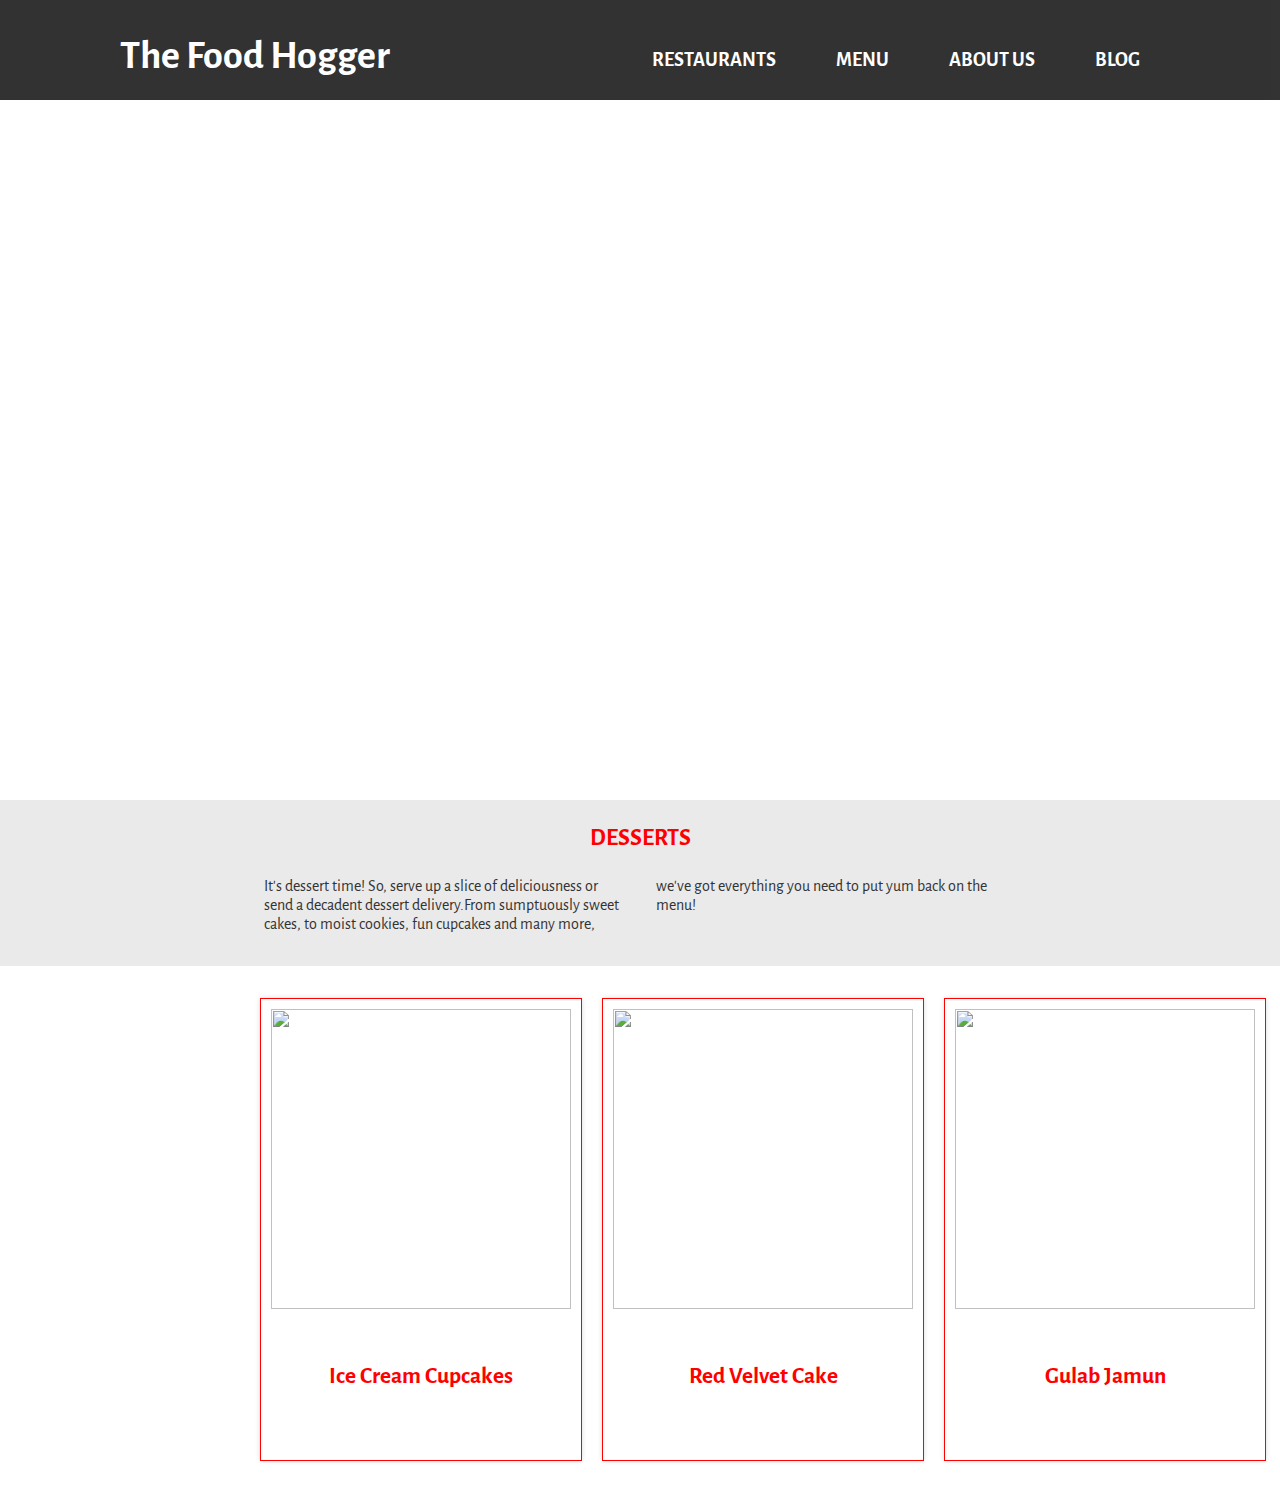
==== dessert.html @ 2e72afd2 "fourth commit" ====
<!DOCTYPE html>
<html>
<head>
	<title>Dessert</title>
	<meta name="viewport" content="width=device-width, initial-scale=1.0">
	<link href="https://fonts.googleapis.com/css?family=Alegreya+Sans" rel="stylesheet">
	<style type="text/css">
		*{
			margin:0;
			padding: 0;
			font-family: "Alegreya Sans", sans-serif; 
		}

		nav{
	       position: relative;
	       top: 0;
	       left: 0;
	       width: 100%;
	       height: 100px;
	       padding: 10px 100px;
	       box-sizing: border-box;
	       transition: .3s;
           background-color: black;
           opacity: 0.8;*/
        }

        

        nav .logo{
	       padding: 22px 20px;
	       height: 80px;
	       float: left;
	       font-size: 40px;
           font-weight: bold;
	       transition: .3s;
        }

        nav .logo{
            color: white;   
        }

        nav ul{
            list-style: none;
            float: right;margin: 0;
            padding: 10px;
            display: flex;
        }

        nav ul li{
           list-style: none; 
        }

        nav ul li a{
            line-height: 80px;
            color: #151515;
            padding: 12px 30px;
            text-decoration: none;
            text-transform: uppercase;
            font-size: 20px;
            font-weight: bold;
            transition: .3s;

        }

        nav ul li a {
            color: white;

        }

        nav ul li a:focus{
            outline: none;
        }

        #cover {
  		height: 700px;
  		position: relative;
  		top: -15px;
  		width: 100%;
  		background:url("/home/anupam_shah/Desktop/TheFoodHogger/src/dessertPgCover.jpg") no-repeat center bottom;
  		background-size: cover;
  		background-attachment: fixed;

		}

		img {
  			display: block;
  			width: 300px;
  			height: 300px;
		}

h1,
h2,
h3 {
  margin: 0;
  padding: 1em 0;
}

p {
  margin: 0;
  padding: 1em 0;
}

.btn {
  display: inline-block;
  background: #333;
  color: #fff;
  text-decoration: none;
  padding: 1em 2em;
  border: 1px solid #666;
  margin: 0.5em 0;
}

.btn:hover {
  background: #eaeaea;
  color: #333;
}

/* Header Showcase */

#showcase {
  min-height: 450px;
  color: #fff;
  text-align: center;
}

#showcase .bg-image {
  position: absolute;
  background: #333
    url("https://static.pexels.com/photos/248515/pexels-photo-248515.png");
  background-position: center;
  background-repeat: no-repeat;
  background-size: cover;
  width: 100%;
  height: 450px;
  z-index: -1;
  opacity: 0.4;
}

#showcase h1 {
  padding-top: 100px;
  padding-bottom: 0;
}

#showcase .content-wrap,
#section-a .content-wrap {
  padding: 0 1.5em;
}

/* Section A */

#section-a {
  background: #eaeaea;
  color: #333;
  padding-bottom: 2em;
}

/* Section B */

#section-b {
  padding: 2em 1em 1em;
}

#section-b ul {
  list-style: none;
  margin: 0;
  padding: 0;
}

#section-b li {
  margin-bottom: 1em;
  background: #fff;
  color: #333;
}

.card-content {
  padding: 1.5em;
}

/* Section C */

#section-c {
  background: #fff;
  color: #333;
  padding: 2em;
}

/* Section D / Boxes */

#section-d .box {
  padding: 2em;
  color: #fff;
}

#section-d .box:first-child {
  background: #2690d4;
}

/* Footer */

#main-footer {
  padding: 2em;
  background: #000;
  color: #fff;
  text-align: center;
}

#main-footer a {
  color: #2690d4;
  text-decoration: none;
}

/* Media Queries */

@media (min-width: 700px) {
  .grid {
    display: grid;
    grid-template-columns: 1fr repeat(2, minmax(auto, 25em)) 1fr;
  }

  #section-a .content-text {
    columns: 2;
    column-gap: 2em;
  }

  #section-a .content-text p {
    padding-top: 0;
  }

  .content-wrap,
  #section-b ul {
    grid-column: 2/4;
  }

  .box,
  #main-footer div {
    grid-column: span 2;
  }

  #section-b ul {
    display: flex;
    justify-content: space-between;
  }

  #section-b li {
    width: 51%;
  }
}


ul.cf {
	list-style: none;
	font-size: 0px;
}
ul.cf li {
	display: inline-block;
	padding: 10px;
	background: #fff;
	border: 1px solid #ddd;
	font-size: 16px;
	font-size: 1rem;
	vertical-align: top;
	box-shadow: 0 0 5px #ddd;
	box-sizing: border-box;
	-moz-box-sizing: border-box;
	-webkit-box-sizing: border-box;
}
ul.cf li img {
			display: block;
  			width: 300px;
  			height: 300px;
}
ul.cf li h3 {
	margin: 0 0 5px;
}
ul.cf li p {
	font-size: 30px;
	line-height: 1.5em;
	color: #999;
}
ul.cf {
	list-style: none;
	margin-left: -2.5%;
}
ul.cf li {
	display: inline-block;
	padding: 10px;
	margin: 0 0 2.5% 2.5%;
	background: #fff;
	border: 1px solid red;
	font-size: 20px;
	text-align: center;
	vertical-align: top;
	box-shadow: 0 0 5px #ddd;
	box-sizing: border-box;
	-moz-box-sizing: border-box;
	-webkit-box-sizing: border-box;
}

ul.cf.columns-2 li {
	width: 47.5%;
}

ul.cf.columns-3 li {
	width: 47.5%;
}

ul.cf.columns-4 li {
	width: 47.5%;
}

.content-title {
	outline: none;
	color: red;
	text-align: center;
}

.card a{
	color: red;
	text-decoration: none;
}



		
		
	
	</style>
</head>
<body>

	<div class="wrapper">
		<nav>
			<div class="logo">The Food Hogger</div>
			<ul>
				<li><a href="#">Restaurants</a></li>
				<li><a href="#">Menu</a></li>
				<li><a href="#">About Us</a></li>
				<li><a href="#">Blog</a></li>
				
			</ul>
		</nav>
	</div>

	<div id= "cover">
     <div class= "cover-content">
          

     </div>
   </div>

	<section id="section-a" class="grid">
    	<div class="content-wrap">
      		<h2 class="content-title">DESSERTS</h2>
      		
      		<div class="content-text">
        	<p>It's dessert time! So, serve up a slice of deliciousness or send a decadent dessert delivery.From sumptuously sweet cakes, to moist cookies, fun cupcakes and many more, we've got everything you need to put yum back on the menu!</p>
      </div>
    </div>
  </section>

  <section id="section-b" class="grid">
    <ul class="cf">
      <li>
        <div class="card">
          <img src="/home/anupam_shah/Desktop/TheFoodHogger/src/des1.jpg" alt="">
          <div class="card-content">
            <h3 class="card-title"><a href="#">Ice Cream Cupcakes</a></h3>
            
          </div>
        </div>
      </li>
      <li>
        <div class="card">
          <img src="/home/anupam_shah/Desktop/TheFoodHogger/src/des2.jpg" alt="">
          <div class="card-content">
            <h3 class="card-title"><a href="#"> Red Velvet Cake</a></h3>
            
        </div>
      </li>
      <li>
        <div class="card">
          <img src="/home/anupam_shah/Desktop/TheFoodHogger/src/des3.jpg" alt="">
          <div class="card-content">
            <h3 class="card-title"><a href="#"> Gulab Jamun</a></h3>
            
        </div>
      </li>
    </ul>
  </section>

</body>
</html>
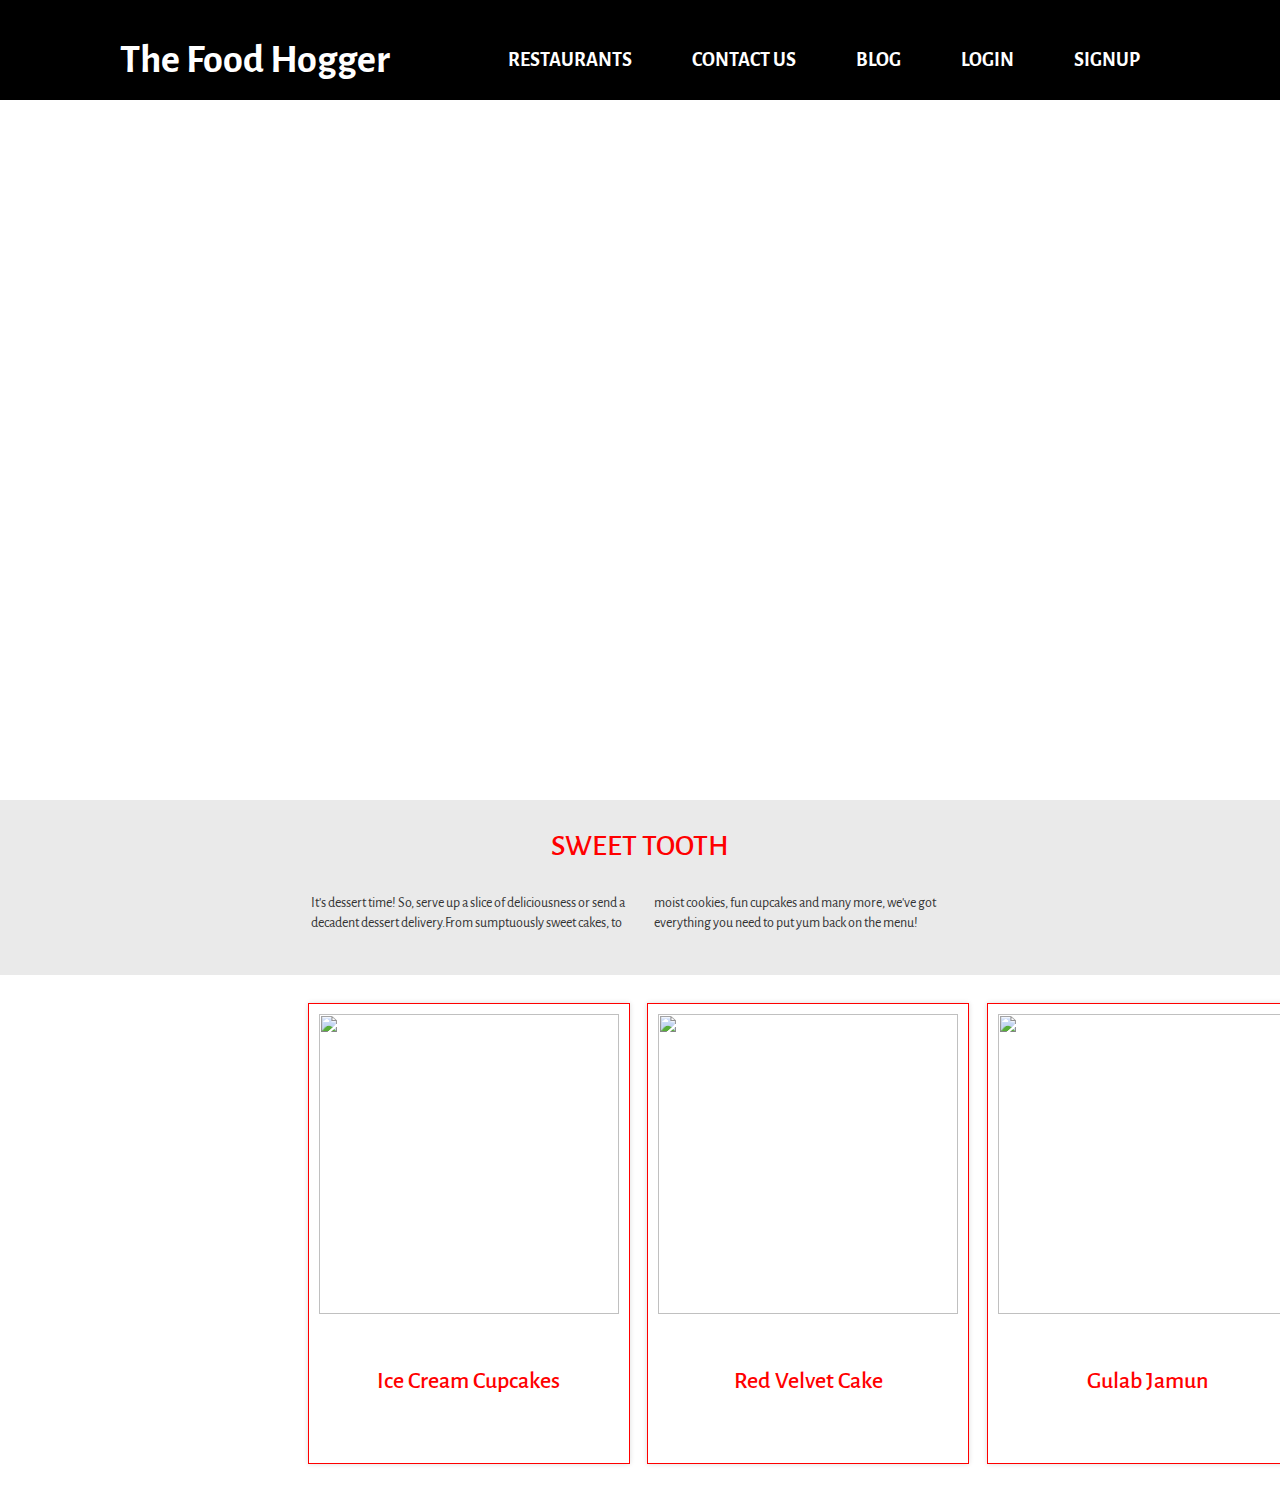
==== commit ae82a135: "9th commit" ====
--- a/dessert.html
+++ b/dessert.html
@@ -4,12 +4,27 @@
 	<title>Dessert</title>
 	<meta name="viewport" content="width=device-width, initial-scale=1.0">
 	<link href="https://fonts.googleapis.com/css?family=Alegreya+Sans" rel="stylesheet">
+  
+  <link href="//netdna.bootstrapcdn.com/bootstrap/3.0.0/css/bootstrap.min.css" rel="stylesheet" id="bootstrap-css">
+  
+  <script src="//netdna.bootstrapcdn.com/bootstrap/3.0.0/js/bootstrap.min.js"></script>
+  
+  <script src="//code.jquery.com/jquery-1.11.1.min.js"></script>
+
+  
+
+
 	<style type="text/css">
 		*{
 			margin:0;
 			padding: 0;
 			font-family: "Alegreya Sans", sans-serif; 
 		}
+
+    nav .logo a{
+            color: white;
+            text-decoration: none;
+        }
 
 		nav{
 	       position: relative;
@@ -21,7 +36,6 @@
 	       box-sizing: border-box;
 	       transition: .3s;
            background-color: black;
-           opacity: 0.8;*/
         }
 
         
@@ -71,12 +85,17 @@
             outline: none;
         }
 
+        nav ul li a:hover{
+            background-color: #8BC34A;
+            border-radius: 6px;
+        }
+
         #cover {
   		height: 700px;
   		position: relative;
   		top: -15px;
   		width: 100%;
-  		background:url("/home/anupam_shah/Desktop/TheFoodHogger/src/dessertPgCover.jpg") no-repeat center bottom;
+  		background:url("//var/www/html/tfh/src/dessertPgCover.jpg") no-repeat center bottom;
   		background-size: cover;
   		background-attachment: fixed;
 
@@ -319,6 +338,140 @@
 	text-decoration: none;
 }
 
+.wrapper {
+  background-color: black;
+  height: 20px;
+  position: absolute;
+  top: 50%;
+  left: 50%;
+  transform: translate(-50%, -50%);
+  width: 550px;
+}
+
+/* Style the Un-order list by setting its list-style to none */
+.wrapper ul {
+  list-style: none;
+}
+
+/* Style the list items inside the UL list, by setting its width, height and line-height 
+  and float them to left and set its border and border-radius.
+ */
+.wrapper ul li {
+  width: 75px;
+  height: 75px;
+  line-height: 75px;
+  margin: 0 10px;
+  text-align: center;
+  cursor: pointer;
+  border-radius: 50%;
+  border: 5px solid #D8E2DC;
+  float: left;
+  transition: all 0.5s ease;
+}
+
+/* Style the icons by setting its color and margin-top value to 20px 
+to align it properly */
+.wrapper ul li .fa {
+  color: #D8E2DC;
+  margin-top: 20px;
+  transition: all 0.5s ease;
+}
+
+/* Now target the specific li classes for styling and use box-shadow effect to border and text-shadow effect
+  to icons for glowing effect and use transition property for smooth transition effect. */
+/*facebook*/
+.wrapper ul li:hover.facebook {
+  border: 5px solid #3b5998;
+  box-shadow: 0 0 15px #3b5998;
+  transition: all 0.5s ease;
+}
+
+.wrapper ul li:hover .fa-facebook {
+  color: #3b5998;
+  text-shadow: 0 0 15px #3b5998;
+  transition: all 0.5s ease;
+}
+
+/*twitter*/
+.wrapper ul li:hover.twitter {
+  border: 5px solid #00aced;
+  box-shadow: 0 0 15px #00aced;
+  transition: all 0.5s ease;
+}
+
+.wrapper ul li:hover .fa-twitter {
+  color: #00aced;
+  text-shadow: 0 0 15px #00aced;
+  transition: all 0.5s ease;
+}
+
+/* instagram */
+.wrapper ul li:hover.instagram {
+  border: 5px solid #bc2a8d;
+  box-shadow: 0 0 15px #bc2a8d;
+  transition: all 0.5s ease;
+}
+
+.wrapper ul li:hover .fa-instagram {
+  color: #bc2a8d;
+  text-shadow: 0 0 15px #bc2a8d;
+  transition: all 0.5s ease;
+}
+
+/* google */
+.wrapper ul li:hover.google {
+  border: 5px solid #dd4b39;
+  box-shadow: 0 0 15px #dd4b39;
+  transition: all 0.5s ease;
+}
+
+.wrapper ul li:hover .fa-google {
+  color: #dd4b39;
+  text-shadow: 0 0 15px #dd4b39;
+  transition: all 0.5s ease;
+}
+
+/* whatsapp */
+.wrapper ul li:hover.whatsapp {
+  border: 5px solid #4dc247;
+  box-shadow: 0 0 15px #4dc247;
+  transition: all 0.5s ease;
+}
+
+.wrapper ul li:hover .fa-whatsapp {
+  color: #4dc247;
+  text-shadow: 0 0 15px #4dc247;
+  transition: all 0.5s ease;
+}
+
+
+/* media queries */
+
+@media screen and (max-width: 640px){
+  .wrapper {
+      width: 350px;
+  }
+  .wrapper ul li{
+      margin-top: 10px;
+  }
+  .wrapper ul li.google{
+      margin-left: 60px;
+  }
+}
+
+
+@media screen and (max-width: 340px){
+  .wrapper {
+      width: 150px;
+  }
+  .wrapper ul li{
+      margin:15px;
+  }
+  .wrapper ul li.google{
+      margin-left: 15px;
+  }
+}
+
 
 
 		
@@ -328,17 +481,22 @@
 </head>
 <body>
 
-	<div class="wrapper">
+	<div class="dessert">
 		<nav>
-			<div class="logo">The Food Hogger</div>
-			<ul>
-				<li><a href="#">Restaurants</a></li>
-				<li><a href="#">Menu</a></li>
-				<li><a href="#">About Us</a></li>
-				<li><a href="#">Blog</a></li>
-				
-			</ul>
-		</nav>
+      <div class="logo"><a href="/var/www/html/tfh/tfh.html"> The Food Hogger</a></div>
+      <ul>
+        
+                <li><a href="/var/www/html/tfh/tfh.html#restMain">Restaurants</a>
+        
+                <li><a href="/var/www/html/tfh/contactUs.html">Contact Us</a></li>
+        
+                <li><a href="https://hungrypandadiaries.wordpress.com/">Blog</a></li>
+        
+                <li><a class="active" href="/var/www/html/tfh/Sign In.html">LogIn</a></li>
+        
+                <li><a class="signup" href="//var/www/html/tfh/SignUp.html">SignUp</a></li>
+      </ul>
+    </nav>
 	</div>
 
 	<div id= "cover">
@@ -350,7 +508,7 @@
 
 	<section id="section-a" class="grid">
     	<div class="content-wrap">
-      		<h2 class="content-title">DESSERTS</h2>
+      		<h2 class="content-title">SWEET TOOTH</h2>
       		
       		<div class="content-text">
         	<p>It's dessert time! So, serve up a slice of deliciousness or send a decadent dessert delivery.From sumptuously sweet cakes, to moist cookies, fun cupcakes and many more, we've got everything you need to put yum back on the menu!</p>
@@ -362,7 +520,7 @@
     <ul class="cf">
       <li>
         <div class="card">
-          <img src="/home/anupam_shah/Desktop/TheFoodHogger/src/des1.jpg" alt="">
+          <img src="/var/www/html/tfh/src/des1.jpg" alt="">
           <div class="card-content">
             <h3 class="card-title"><a href="#">Ice Cream Cupcakes</a></h3>
             
@@ -371,7 +529,7 @@
       </li>
       <li>
         <div class="card">
-          <img src="/home/anupam_shah/Desktop/TheFoodHogger/src/des2.jpg" alt="">
+          <img src="/var/www/html/tfh/src/des2.jpg" alt="">
           <div class="card-content">
             <h3 class="card-title"><a href="#"> Red Velvet Cake</a></h3>
             
@@ -379,7 +537,7 @@
       </li>
       <li>
         <div class="card">
-          <img src="/home/anupam_shah/Desktop/TheFoodHogger/src/des3.jpg" alt="">
+          <img src="/var/www/html/tfh/src/des3.jpg" alt="">
           <div class="card-content">
             <h3 class="card-title"><a href="#"> Gulab Jamun</a></h3>
             
@@ -388,5 +546,16 @@
     </ul>
   </section>
 
+  <!--div class="wrapper">
+  <ul>
+    <li class="facebook"><i class="fa fa-facebook fa-2x" aria-hidden="true"></i></li>
+    <li class="twitter"><i class="fa fa-twitter fa-2x" aria-hidden="true"></i></li>
+    <li class="instagram"><i class="fa fa-instagram fa-2x" aria-hidden="true"></i></li>
+    <li class="google"><i class="fa fa-google fa-2x" aria-hidden="true"></i></li>
+    <li class="whatsapp"><i class="fa fa-whatsapp fa-2x" aria-hidden="true"></i></li>
+  </ul>
+</div-->
+
+  
 </body>
 </html>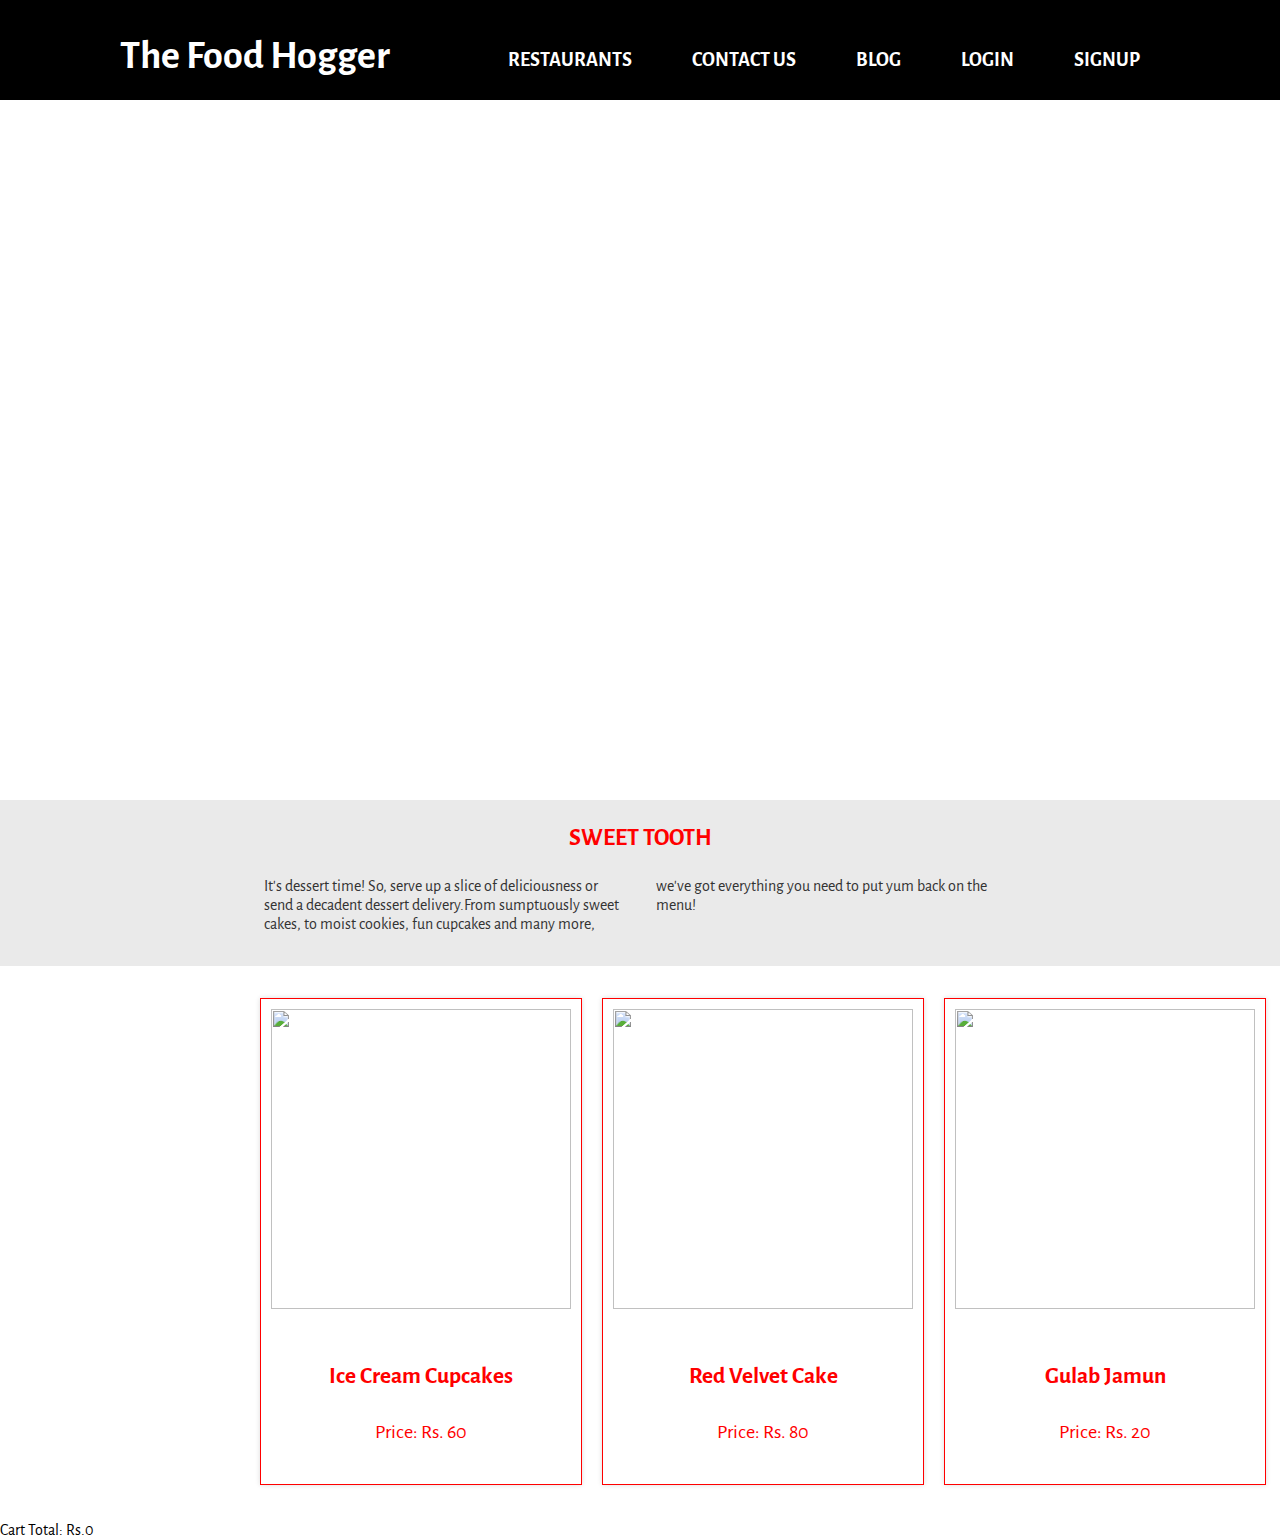
==== commit 21acae07: "12th commit" ====
--- a/dessert.html
+++ b/dessert.html
@@ -5,479 +5,13 @@
 	<meta name="viewport" content="width=device-width, initial-scale=1.0">
 	<link href="https://fonts.googleapis.com/css?family=Alegreya+Sans" rel="stylesheet">
   
-  <link href="//netdna.bootstrapcdn.com/bootstrap/3.0.0/css/bootstrap.min.css" rel="stylesheet" id="bootstrap-css">
-  
-  <script src="//netdna.bootstrapcdn.com/bootstrap/3.0.0/js/bootstrap.min.js"></script>
-  
-  <script src="//code.jquery.com/jquery-1.11.1.min.js"></script>
+  <script
+  src="https://code.jquery.com/jquery-2.1.4.min.js"
+  integrity="sha256-8WqyJLuWKRBVhxXIL1jBDD7SDxU936oZkCnxQbWwJVw="
+  crossorigin="anonymous"></script>
 
-  
+  <link rel="stylesheet" type="text/css" href="dessert.css">
 
-
-	<style type="text/css">
-		*{
-			margin:0;
-			padding: 0;
-			font-family: "Alegreya Sans", sans-serif; 
-		}
-
-    nav .logo a{
-            color: white;
-            text-decoration: none;
-        }
-
-		nav{
-	       position: relative;
-	       top: 0;
-	       left: 0;
-	       width: 100%;
-	       height: 100px;
-	       padding: 10px 100px;
-	       box-sizing: border-box;
-	       transition: .3s;
-           background-color: black;
-        }
-
-        
-
-        nav .logo{
-	       padding: 22px 20px;
-	       height: 80px;
-	       float: left;
-	       font-size: 40px;
-           font-weight: bold;
-	       transition: .3s;
-        }
-
-        nav .logo{
-            color: white;   
-        }
-
-        nav ul{
-            list-style: none;
-            float: right;margin: 0;
-            padding: 10px;
-            display: flex;
-        }
-
-        nav ul li{
-           list-style: none; 
-        }
-
-        nav ul li a{
-            line-height: 80px;
-            color: #151515;
-            padding: 12px 30px;
-            text-decoration: none;
-            text-transform: uppercase;
-            font-size: 20px;
-            font-weight: bold;
-            transition: .3s;
-
-        }
-
-        nav ul li a {
-            color: white;
-
-        }
-
-        nav ul li a:focus{
-            outline: none;
-        }
-
-        nav ul li a:hover{
-            background-color: #8BC34A;
-            border-radius: 6px;
-        }
-
-        #cover {
-  		height: 700px;
-  		position: relative;
-  		top: -15px;
-  		width: 100%;
-  		background:url("//var/www/html/tfh/src/dessertPgCover.jpg") no-repeat center bottom;
-  		background-size: cover;
-  		background-attachment: fixed;
-
-		}
-
-		img {
-  			display: block;
-  			width: 300px;
-  			height: 300px;
-		}
-
-h1,
-h2,
-h3 {
-  margin: 0;
-  padding: 1em 0;
-}
-
-p {
-  margin: 0;
-  padding: 1em 0;
-}
-
-.btn {
-  display: inline-block;
-  background: #333;
-  color: #fff;
-  text-decoration: none;
-  padding: 1em 2em;
-  border: 1px solid #666;
-  margin: 0.5em 0;
-}
-
-.btn:hover {
-  background: #eaeaea;
-  color: #333;
-}
-
-/* Header Showcase */
-
-#showcase {
-  min-height: 450px;
-  color: #fff;
-  text-align: center;
-}
-
-#showcase .bg-image {
-  position: absolute;
-  background: #333
-    url("https://static.pexels.com/photos/248515/pexels-photo-248515.png");
-  background-position: center;
-  background-repeat: no-repeat;
-  background-size: cover;
-  width: 100%;
-  height: 450px;
-  z-index: -1;
-  opacity: 0.4;
-}
-
-#showcase h1 {
-  padding-top: 100px;
-  padding-bottom: 0;
-}
-
-#showcase .content-wrap,
-#section-a .content-wrap {
-  padding: 0 1.5em;
-}
-
-/* Section A */
-
-#section-a {
-  background: #eaeaea;
-  color: #333;
-  padding-bottom: 2em;
-}
-
-/* Section B */
-
-#section-b {
-  padding: 2em 1em 1em;
-}
-
-#section-b ul {
-  list-style: none;
-  margin: 0;
-  padding: 0;
-}
-
-#section-b li {
-  margin-bottom: 1em;
-  background: #fff;
-  color: #333;
-}
-
-.card-content {
-  padding: 1.5em;
-}
-
-/* Section C */
-
-#section-c {
-  background: #fff;
-  color: #333;
-  padding: 2em;
-}
-
-/* Section D / Boxes */
-
-#section-d .box {
-  padding: 2em;
-  color: #fff;
-}
-
-#section-d .box:first-child {
-  background: #2690d4;
-}
-
-/* Footer */
-
-#main-footer {
-  padding: 2em;
-  background: #000;
-  color: #fff;
-  text-align: center;
-}
-
-#main-footer a {
-  color: #2690d4;
-  text-decoration: none;
-}
-
-/* Media Queries */
-
-@media (min-width: 700px) {
-  .grid {
-    display: grid;
-    grid-template-columns: 1fr repeat(2, minmax(auto, 25em)) 1fr;
-  }
-
-  #section-a .content-text {
-    columns: 2;
-    column-gap: 2em;
-  }
-
-  #section-a .content-text p {
-    padding-top: 0;
-  }
-
-  .content-wrap,
-  #section-b ul {
-    grid-column: 2/4;
-  }
-
-  .box,
-  #main-footer div {
-    grid-column: span 2;
-  }
-
-  #section-b ul {
-    display: flex;
-    justify-content: space-between;
-  }
-
-  #section-b li {
-    width: 51%;
-  }
-}
-
-
-ul.cf {
-	list-style: none;
-	font-size: 0px;
-}
-ul.cf li {
-	display: inline-block;
-	padding: 10px;
-	background: #fff;
-	border: 1px solid #ddd;
-	font-size: 16px;
-	font-size: 1rem;
-	vertical-align: top;
-	box-shadow: 0 0 5px #ddd;
-	box-sizing: border-box;
-	-moz-box-sizing: border-box;
-	-webkit-box-sizing: border-box;
-}
-ul.cf li img {
-			display: block;
-  			width: 300px;
-  			height: 300px;
-}
-ul.cf li h3 {
-	margin: 0 0 5px;
-}
-ul.cf li p {
-	font-size: 30px;
-	line-height: 1.5em;
-	color: #999;
-}
-ul.cf {
-	list-style: none;
-	margin-left: -2.5%;
-}
-ul.cf li {
-	display: inline-block;
-	padding: 10px;
-	margin: 0 0 2.5% 2.5%;
-	background: #fff;
-	border: 1px solid red;
-	font-size: 20px;
-	text-align: center;
-	vertical-align: top;
-	box-shadow: 0 0 5px #ddd;
-	box-sizing: border-box;
-	-moz-box-sizing: border-box;
-	-webkit-box-sizing: border-box;
-}
-
-ul.cf.columns-2 li {
-	width: 47.5%;
-}
-
-ul.cf.columns-3 li {
-	width: 47.5%;
-}
-
-ul.cf.columns-4 li {
-	width: 47.5%;
-}
-
-.content-title {
-	outline: none;
-	color: red;
-	text-align: center;
-}
-
-.card a{
-	color: red;
-	text-decoration: none;
-}
-
-.wrapper {
-  background-color: black;
-  height: 20px;
-  position: absolute;
-  top: 50%;
-  left: 50%;
-  transform: translate(-50%, -50%);
-  width: 550px;
-}
-
-/* Style the Un-order list by setting its list-style to none */
-.wrapper ul {
-  list-style: none;
-}
-
-/* Style the list items inside the UL list, by setting its width, height and line-height 
-  and float them to left and set its border and border-radius.
- */
-.wrapper ul li {
-  width: 75px;
-  height: 75px;
-  line-height: 75px;
-  margin: 0 10px;
-  text-align: center;
-  cursor: pointer;
-  border-radius: 50%;
-  border: 5px solid #D8E2DC;
-  float: left;
-  transition: all 0.5s ease;
-}
-
-/* Style the icons by setting its color and margin-top value to 20px 
-to align it properly */
-.wrapper ul li .fa {
-  color: #D8E2DC;
-  margin-top: 20px;
-  transition: all 0.5s ease;
-}
-
-/* Now target the specific li classes for styling and use box-shadow effect to border and text-shadow effect
-  to icons for glowing effect and use transition property for smooth transition effect. */
-/*facebook*/
-.wrapper ul li:hover.facebook {
-  border: 5px solid #3b5998;
-  box-shadow: 0 0 15px #3b5998;
-  transition: all 0.5s ease;
-}
-
-.wrapper ul li:hover .fa-facebook {
-  color: #3b5998;
-  text-shadow: 0 0 15px #3b5998;
-  transition: all 0.5s ease;
-}
-
-/*twitter*/
-.wrapper ul li:hover.twitter {
-  border: 5px solid #00aced;
-  box-shadow: 0 0 15px #00aced;
-  transition: all 0.5s ease;
-}
-
-.wrapper ul li:hover .fa-twitter {
-  color: #00aced;
-  text-shadow: 0 0 15px #00aced;
-  transition: all 0.5s ease;
-}
-
-/* instagram */
-.wrapper ul li:hover.instagram {
-  border: 5px solid #bc2a8d;
-  box-shadow: 0 0 15px #bc2a8d;
-  transition: all 0.5s ease;
-}
-
-.wrapper ul li:hover .fa-instagram {
-  color: #bc2a8d;
-  text-shadow: 0 0 15px #bc2a8d;
-  transition: all 0.5s ease;
-}
-
-/* google */
-.wrapper ul li:hover.google {
-  border: 5px solid #dd4b39;
-  box-shadow: 0 0 15px #dd4b39;
-  transition: all 0.5s ease;
-}
-
-.wrapper ul li:hover .fa-google {
-  color: #dd4b39;
-  text-shadow: 0 0 15px #dd4b39;
-  transition: all 0.5s ease;
-}
-
-/* whatsapp */
-.wrapper ul li:hover.whatsapp {
-  border: 5px solid #4dc247;
-  box-shadow: 0 0 15px #4dc247;
-  transition: all 0.5s ease;
-}
-
-.wrapper ul li:hover .fa-whatsapp {
-  color: #4dc247;
-  text-shadow: 0 0 15px #4dc247;
-  transition: all 0.5s ease;
-}
-
-
-/* media queries */
-
-@media screen and (max-width: 640px){
-  .wrapper {
-      width: 350px;
-  }
-  .wrapper ul li{
-      margin-top: 10px;
-  }
-  .wrapper ul li.google{
-      margin-left: 60px;
-  }
-}
-
-
-@media screen and (max-width: 340px){
-  .wrapper {
-      width: 150px;
-  }
-  .wrapper ul li{
-      margin:15px;
-  }
-  .wrapper ul li.google{
-      margin-left: 15px;
-  }
-}
-
-
-
-		
-		
-	
-	</style>
 </head>
 <body>
 
@@ -522,39 +56,56 @@
         <div class="card">
           <img src="/var/www/html/tfh/src/des1.jpg" alt="">
           <div class="card-content">
-            <h3 class="card-title"><a href="#">Ice Cream Cupcakes</a></h3>
-            
+            <h3 class="card-title"><a href="#" class="add-to-cart" data-name="Ice Cream Cupcakes" data-price="60">Ice Cream Cupcakes</a></h3>
+            <label>Price: Rs. 60 <br/></label>
+            <!--label>Quantity: <input type="number" id="iccQuant" min='0' max="20"></label>
+            <button class="button" type="button">Buy!</button>
           </div>
         </div>
-      </li>
+      </li-->
       <li>
         <div class="card">
           <img src="/var/www/html/tfh/src/des2.jpg" alt="">
           <div class="card-content">
-            <h3 class="card-title"><a href="#"> Red Velvet Cake</a></h3>
-            
+            <h3 class="card-title"><a href="#" class="add-to-cart" data-name="Red Velvet Cake" data-price="80"> Red Velvet Cake</a></h3>
+            <label>Price: Rs. 80 <br/></label>
+            <!--label>Quantity: <input type="number" id="rvQuant" min='0' max="20"></label>
+            <button class="button" type="button">Buy!</button>
         </div>
-      </li>
+      </li-->
       <li>
         <div class="card">
           <img src="/var/www/html/tfh/src/des3.jpg" alt="">
           <div class="card-content">
-            <h3 class="card-title"><a href="#"> Gulab Jamun</a></h3>
-            
+            <h3 class="card-title"><a href="#" class="add-to-cart" data-name="Gulab Jamun" data-price="20"> Gulab Jamun</a></h3>
+            <label>Price: Rs. 20 <br/></label>
+            <!--label>Quantity: <input type="number" id="gjQuant" min='0' max="20"></label>
+            <button class="button" type="button">Buy!</button>
         </div>
-      </li>
+      </li-->
     </ul>
   </section>
+  <script type="text/javascript">
+   
+    $(".add-to-cart").click(function(event){
+            event.preventDefault();
+            var name =$(this).attr("data-name");
+            var price =Number($(this).attr("data-price"));
+            addItemToCart(name, price, 1)
+            displayCart();
+        });
+  </script>
+  <div>
+            <ul id="show-cart">
+                <!--  -->
+            </ul>
+            <div >Cart Total: Rs.<span id="total-cart"></span> </div>
+        </div>
 
-  <!--div class="wrapper">
-  <ul>
-    <li class="facebook"><i class="fa fa-facebook fa-2x" aria-hidden="true"></i></li>
-    <li class="twitter"><i class="fa fa-twitter fa-2x" aria-hidden="true"></i></li>
-    <li class="instagram"><i class="fa fa-instagram fa-2x" aria-hidden="true"></i></li>
-    <li class="google"><i class="fa fa-google fa-2x" aria-hidden="true"></i></li>
-    <li class="whatsapp"><i class="fa fa-whatsapp fa-2x" aria-hidden="true"></i></li>
-  </ul>
-</div-->
+
+  <script type="text/javascript" src="cart.js"></script>
+
+  
 
   
 </body>
--- a/dessert.css
+++ b/dessert.css
@@ -0,0 +1,480 @@
+*{
+			margin:0;
+			padding: 0;
+			font-family: "Alegreya Sans", sans-serif; 
+		}
+
+    nav .logo a{
+            color: white;
+            text-decoration: none;
+        }
+
+		nav{
+	       position: relative;
+	       top: 0;
+	       left: 0;
+	       width: 100%;
+	       height: 100px;
+	       padding: 10px 100px;
+	       box-sizing: border-box;
+	       transition: .3s;
+           background-color: black;
+        }
+
+        
+
+        nav .logo{
+	       padding: 22px 20px;
+	       height: 80px;
+	       float: left;
+	       font-size: 40px;
+           font-weight: bold;
+	       transition: .3s;
+        }
+
+        nav .logo{
+            color: white;   
+        }
+
+        nav ul{
+            list-style: none;
+            float: right;margin: 0;
+            padding: 10px;
+            display: flex;
+        }
+
+        nav ul li{
+           list-style: none; 
+        }
+
+        nav ul li a{
+            line-height: 80px;
+            color: #151515;
+            padding: 12px 30px;
+            text-decoration: none;
+            text-transform: uppercase;
+            font-size: 20px;
+            font-weight: bold;
+            transition: .3s;
+
+        }
+
+        nav ul li a {
+            color: white;
+
+        }
+
+        nav ul li a:focus{
+            outline: none;
+        }
+
+        nav ul li a:hover{
+            background-color: #8BC34A;
+            border-radius: 6px;
+        }
+
+        #cover {
+  		height: 700px;
+  		position: relative;
+  		top: -15px;
+  		width: 100%;
+  		background:url("/var/www/html/tfh/src/dessertPgCover.jpg") no-repeat center bottom;
+  		background-size: cover;
+  		background-attachment: fixed;
+
+		}
+
+		img {
+  			display: block;
+  			width: 300px;
+  			height: 300px;
+		}
+
+h1,
+h2,
+h3 {
+  margin: 0;
+  padding: 1em 0;
+}
+
+p {
+  margin: 0;
+  padding: 1em 0;
+}
+
+.btn {
+  display: inline-block;
+  background: #333;
+  color: #fff;
+  text-decoration: none;
+  padding: 1em 2em;
+  border: 1px solid #666;
+  margin: 0.5em 0;
+}
+
+.btn:hover {
+  background: #eaeaea;
+  color: #333;
+}
+
+/* Header Showcase */
+
+#showcase {
+  min-height: 450px;
+  color: #fff;
+  text-align: center;
+}
+
+#showcase .bg-image {
+  position: absolute;
+  background: #333
+    url("https://static.pexels.com/photos/248515/pexels-photo-248515.png");
+  background-position: center;
+  background-repeat: no-repeat;
+  background-size: cover;
+  width: 100%;
+  height: 450px;
+  z-index: -1;
+  opacity: 0.4;
+}
+
+#showcase h1 {
+  padding-top: 100px;
+  padding-bottom: 0;
+}
+
+#showcase .content-wrap,
+#section-a .content-wrap {
+  padding: 0 1.5em;
+}
+
+/* Section A */
+
+#section-a {
+  background: #eaeaea;
+  color: #333;
+  padding-bottom: 2em;
+}
+
+/* Section B */
+
+#section-b {
+  padding: 2em 1em 1em;
+}
+
+#section-b ul {
+  list-style: none;
+  margin: 0;
+  padding: 0;
+}
+
+#section-b li {
+  margin-bottom: 1em;
+  background: #fff;
+  color: #333;
+}
+
+.card-content {
+  padding: 1.5em;
+}
+
+/* Section C */
+
+#section-c {
+  background: #fff;
+  color: #333;
+  padding: 2em;
+}
+
+/* Section D / Boxes */
+
+#section-d .box {
+  padding: 2em;
+  color: #fff;
+}
+
+#section-d .box:first-child {
+  background: #2690d4;
+}
+
+/* Footer */
+
+#main-footer {
+  padding: 2em;
+  background: #000;
+  color: #fff;
+  text-align: center;
+}
+
+#main-footer a {
+  color: #2690d4;
+  text-decoration: none;
+}
+
+/* Media Queries */
+
+@media (min-width: 700px) {
+  .grid {
+    display: grid;
+    grid-template-columns: 1fr repeat(2, minmax(auto, 25em)) 1fr;
+  }
+
+  #section-a .content-text {
+    columns: 2;
+    column-gap: 2em;
+  }
+
+  #section-a .content-text p {
+    padding-top: 0;
+  }
+
+  .content-wrap,
+  #section-b ul {
+    grid-column: 2/4;
+  }
+
+  .box,
+  #main-footer div {
+    grid-column: span 2;
+  }
+
+  #section-b ul {
+    display: flex;
+    justify-content: space-between;
+  }
+
+  #section-b li {
+    width: 51%;
+  }
+}
+
+
+ul.cf {
+	list-style: none;
+	font-size: 0px;
+}
+ul.cf li {
+	display: inline-block;
+	padding: 10px;
+	background: #fff;
+	border: 1px solid #ddd;
+	font-size: 16px;
+	font-size: 1rem;
+	vertical-align: top;
+	box-shadow: 0 0 5px #ddd;
+	box-sizing: border-box;
+	-moz-box-sizing: border-box;
+	-webkit-box-sizing: border-box;
+}
+ul.cf li img {
+			display: block;
+  			width: 300px;
+  			height: 300px;
+}
+ul.cf li h3 {
+	margin: 0 0 5px;
+}
+ul.cf li p {
+	font-size: 30px;
+	line-height: 1.5em;
+	color: #999;
+}
+ul.cf {
+	list-style: none;
+	margin-left: -2.5%;
+}
+ul.cf li {
+	display: inline-block;
+	padding: 10px;
+	margin: 0 0 2.5% 2.5%;
+	background: #fff;
+	border: 1px solid red;
+	font-size: 20px;
+	text-align: center;
+	vertical-align: top;
+	box-shadow: 0 0 5px #ddd;
+	box-sizing: border-box;
+	-moz-box-sizing: border-box;
+	-webkit-box-sizing: border-box;
+}
+
+ul.cf.columns-2 li {
+	width: 47.5%;
+}
+
+ul.cf.columns-3 li {
+	width: 47.5%;
+}
+
+ul.cf.columns-4 li {
+	width: 47.5%;
+}
+
+.content-title {
+	outline: none;
+	color: red;
+	text-align: center;
+}
+
+.card a{
+	color: red;
+	text-decoration: none;
+}
+
+.wrapper {
+  background-color: black;
+  height: 20px;
+  position: absolute;
+  top: 50%;
+  left: 50%;
+  transform: translate(-50%, -50%);
+  width: 550px;
+}
+
+/* Style the Un-order list by setting its list-style to none */
+.wrapper ul {
+  list-style: none;
+}
+
+/* Style the list items inside the UL list, by setting its width, height and line-height 
+  and float them to left and set its border and border-radius.
+ */
+.wrapper ul li {
+  width: 75px;
+  height: 75px;
+  line-height: 75px;
+  margin: 0 10px;
+  text-align: center;
+  cursor: pointer;
+  border-radius: 50%;
+  border: 5px solid #D8E2DC;
+  float: left;
+  transition: all 0.5s ease;
+}
+
+/* Style the icons by setting its color and margin-top value to 20px 
+to align it properly */
+.wrapper ul li .fa {
+  color: #D8E2DC;
+  margin-top: 20px;
+  transition: all 0.5s ease;
+}
+
+/* Now target the specific li classes for styling and use box-shadow effect to border and text-shadow effect
+  to icons for glowing effect and use transition property for smooth transition effect. */
+/*facebook*/
+.wrapper ul li:hover.facebook {
+  border: 5px solid #3b5998;
+  box-shadow: 0 0 15px #3b5998;
+  transition: all 0.5s ease;
+}
+
+.wrapper ul li:hover .fa-facebook {
+  color: #3b5998;
+  text-shadow: 0 0 15px #3b5998;
+  transition: all 0.5s ease;
+}
+
+/*twitter*/
+.wrapper ul li:hover.twitter {
+  border: 5px solid #00aced;
+  box-shadow: 0 0 15px #00aced;
+  transition: all 0.5s ease;
+}
+
+.wrapper ul li:hover .fa-twitter {
+  color: #00aced;
+  text-shadow: 0 0 15px #00aced;
+  transition: all 0.5s ease;
+}
+
+/* instagram */
+.wrapper ul li:hover.instagram {
+  border: 5px solid #bc2a8d;
+  box-shadow: 0 0 15px #bc2a8d;
+  transition: all 0.5s ease;
+}
+
+.wrapper ul li:hover .fa-instagram {
+  color: #bc2a8d;
+  text-shadow: 0 0 15px #bc2a8d;
+  transition: all 0.5s ease;
+}
+
+/* google */
+.wrapper ul li:hover.google {
+  border: 5px solid #dd4b39;
+  box-shadow: 0 0 15px #dd4b39;
+  transition: all 0.5s ease;
+}
+
+.wrapper ul li:hover .fa-google {
+  color: #dd4b39;
+  text-shadow: 0 0 15px #dd4b39;
+  transition: all 0.5s ease;
+}
+
+/* whatsapp */
+.wrapper ul li:hover.whatsapp {
+  border: 5px solid #4dc247;
+  box-shadow: 0 0 15px #4dc247;
+  transition: all 0.5s ease;
+}
+
+.wrapper ul li:hover .fa-whatsapp {
+  color: #4dc247;
+  text-shadow: 0 0 15px #4dc247;
+  transition: all 0.5s ease;
+}
+
+
+/* media queries */
+
+@media screen and (max-width: 640px){
+  .wrapper {
+      width: 350px;
+  }
+  .wrapper ul li{
+      margin-top: 10px;
+  }
+  .wrapper ul li.google{
+      margin-left: 60px;
+  }
+}
+
+
+@media screen and (max-width: 340px){
+  .wrapper {
+      width: 150px;
+  }
+  .wrapper ul li{
+      margin:15px;
+  }
+  .wrapper ul li.google{
+      margin-left: 15px;
+  }
+}
+
+label{
+  color: red;
+}
+
+.button{        
+      color: red;
+      background-color: white;
+      border:solid 2px red;
+      margin-right: 18px;
+      margin-left: 20px;
+      font-size: 16px;
+      width: 60px;
+    }
+input[type=number] {
+    border: 2px solid red;
+    
+}
+
+
+
+		
+		
+	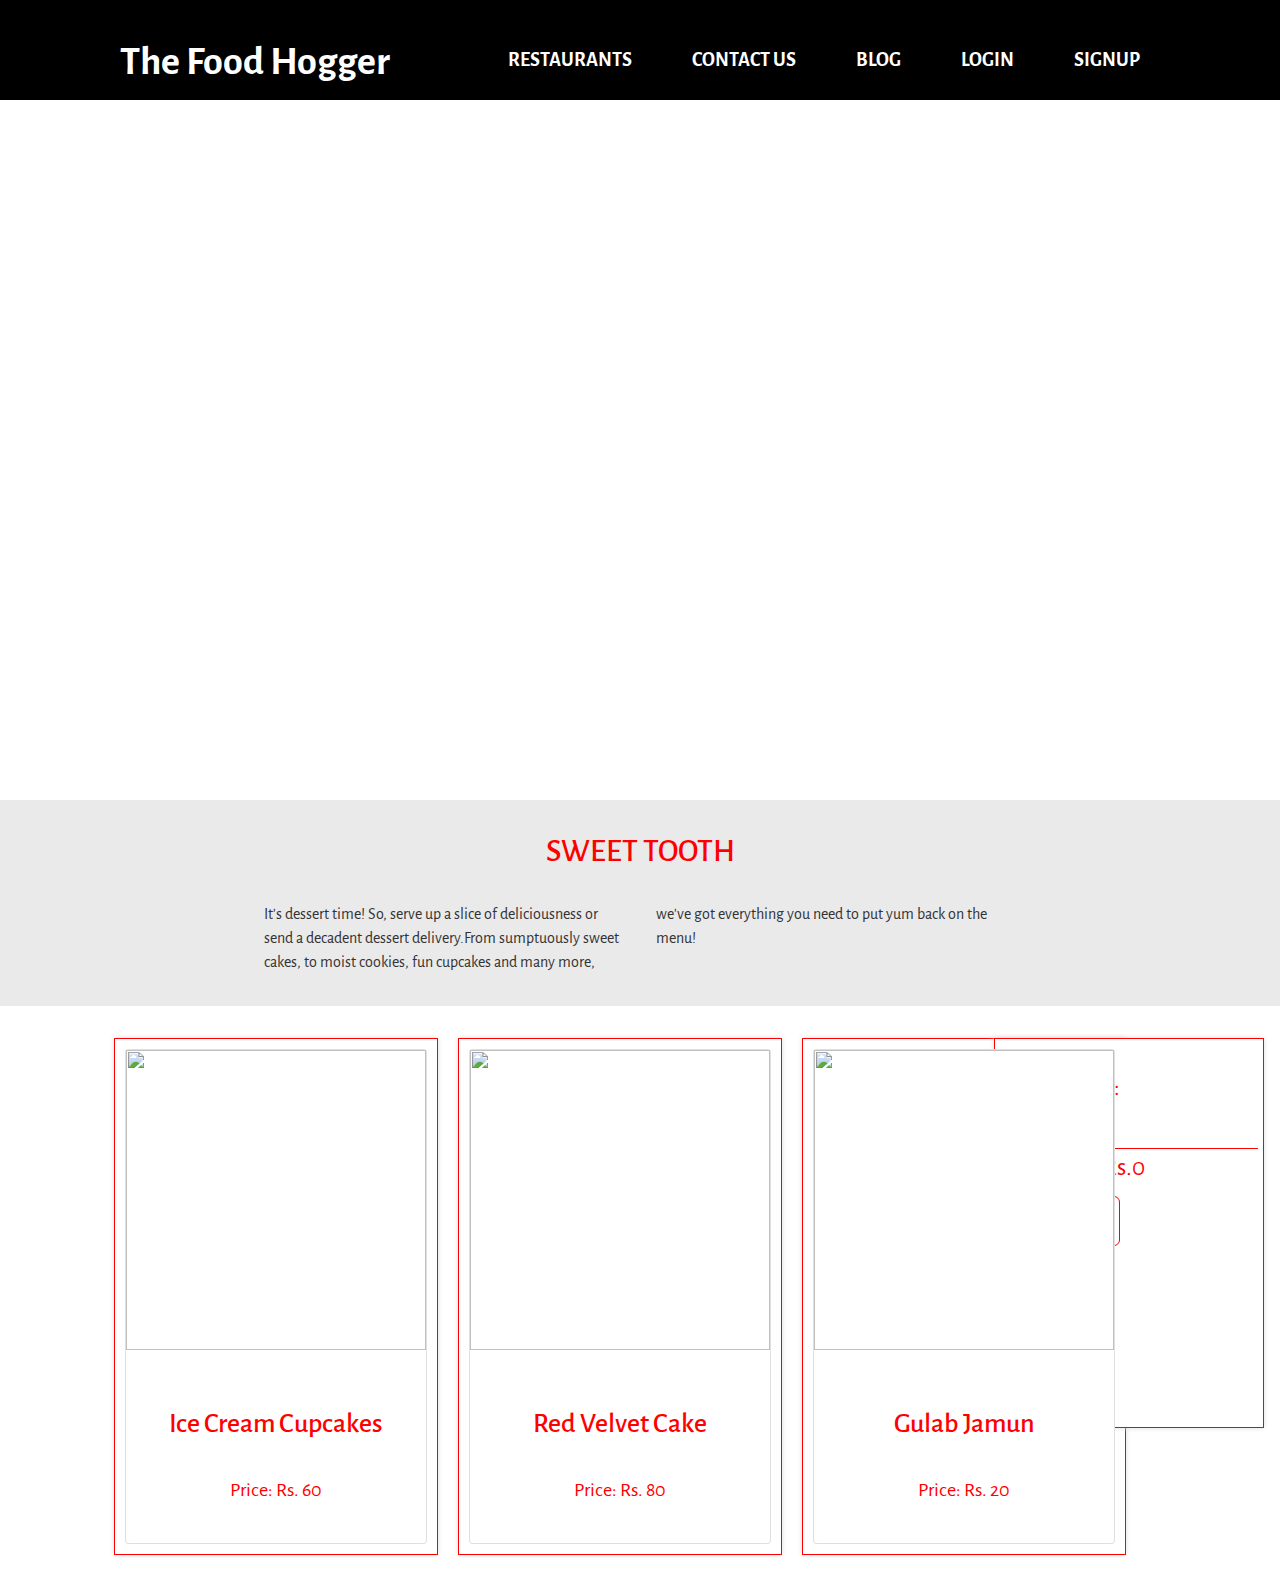
==== commit c91b3aed: "13th commit" ====
--- a/dessert.html
+++ b/dessert.html
@@ -3,8 +3,11 @@
 <head>
 	<title>Dessert</title>
 	<meta name="viewport" content="width=device-width, initial-scale=1.0">
-	<link href="https://fonts.googleapis.com/css?family=Alegreya+Sans" rel="stylesheet">
-  
+  <link href="https://fonts.googleapis.com/css?family=Alegreya+Sans" rel="stylesheet">
+  <link rel="stylesheet" href="https://maxcdn.bootstrapcdn.com/bootstrap/4.0.0/css/bootstrap.min.css" integrity="sha384-Gn5384xqQ1aoWXA+058RXPxPg6fy4IWvTNh0E263XmFcJlSAwiGgFAW/dAiS6JXm" crossorigin="anonymous">
+  <script src="https://code.jquery.com/jquery-3.2.1.slim.min.js" integrity="sha384-KJ3o2DKtIkvYIK3UENzmM7KCkRr/rE9/Qpg6aAZGJwFDMVNA/GpGFF93hXpG5KkN" crossorigin="anonymous"></script>
+<script src="https://cdnjs.cloudflare.com/ajax/libs/popper.js/1.12.9/umd/popper.min.js" integrity="sha384-ApNbgh9B+Y1QKtv3Rn7W3mgPxhU9K/ScQsAP7hUibX39j7fakFPskvXusvfa0b4Q" crossorigin="anonymous"></script>
+<script src="https://maxcdn.bootstrapcdn.com/bootstrap/4.0.0/js/bootstrap.min.js" integrity="sha384-JZR6Spejh4U02d8jOt6vLEHfe/JQGiRRSQQxSfFWpi1MquVdAyjUar5+76PVCmYl" crossorigin="anonymous"></script>
   <script
   src="https://code.jquery.com/jquery-2.1.4.min.js"
   integrity="sha256-8WqyJLuWKRBVhxXIL1jBDD7SDxU936oZkCnxQbWwJVw="
@@ -84,7 +87,18 @@
         </div>
       </li-->
     </ul>
+  <div id=cart-box>
+            <p>Your Orders:</p> 
+            <ol id="show-cart">
+                <!--  -->
+            </ol>
+            <div id="totalRs">Cart Total: Rs.<span id="total-cart"></span> </div>
+            <button type="button" class="btn btn-primary  button" data-toggle="modal" data-target="#exampleModalCenter">Checkout</button>
+        </div>
+
+
   </section>
+
   <script type="text/javascript">
    
     $(".add-to-cart").click(function(event){
@@ -95,18 +109,29 @@
             displayCart();
         });
   </script>
-  <div>
-            <ul id="show-cart">
-                <!--  -->
-            </ul>
-            <div >Cart Total: Rs.<span id="total-cart"></span> </div>
-        </div>
-
+  
 
   <script type="text/javascript" src="cart.js"></script>
 
-  
-
+  <div class="modal fade" id="exampleModalCenter" tabindex="-1" role="dialog" aria-labelledby="exampleModalCenterTitle" aria-hidden="true">
+  <div class="modal-dialog modal-dialog-centered" role="document">
+    <div class="modal-content">
+      <div class="modal-header">
+        <h5 class="modal-title" id="exampleModalLongTitle">Order Confirmed!</h5>
+        <button type="button" class="close" data-dismiss="modal" aria-label="Close">
+          <span aria-hidden="true">&times;</span>
+        </button>
+      </div>
+      <div class="modal-body">
+        <p>Order placed! Will soon be delivered. Thankyou!</p>
+      </div>
+      <div class="modal-footer">
+        <button type="button" class="btn btn-secondary" data-dismiss="modal">Close</button>
+        
+      </div>
+    </div>
+  </div>
+</div>
   
 </body>
 </html>--- a/dessert.css
+++ b/dessert.css
@@ -460,19 +460,57 @@
 }
 
 .button{        
-      color: red;
-      background-color: white;
-      border:solid 2px red;
-      margin-right: 18px;
-      margin-left: 20px;
-      font-size: 16px;
-      width: 60px;
-    }
+  display: inline-block;
+  color: red;
+  background: white;
+  text-decoration: none;
+  border: 1.6px solid red;
+  border-radius: 6px;
+  padding: 1px 1px;
+  font-size: 20px;
+  margin: 0.5em 0;
+  width:120px;
+  height: 50px;
+}
+
 input[type=number] {
     border: 2px solid red;
     
 }
 
+#cart-box{
+  padding: 5px;
+  color: red;
+  background: #fff;
+  border: 1px solid red;
+  font-size: 17px;
+  overflow: hidden;
+  /*vertical-align: top;*/
+  box-shadow: 0 0 5px #ddd;
+  margin-bottom: 10px;
+  width:270px;
+  height: 390px;
+  margin-left: 100px;
+  
+
+}
+
+#cart-box p{
+  font-size: 25px;
+}
+
+#show-cart{
+  color: red;
+  list-style-type:vertical-align;
+  padding-left: 20px;
+}
+
+#totalRs{
+  border-top: 1px solid red;
+  font-size: 25px;
+}
+
+
 
 
 		
